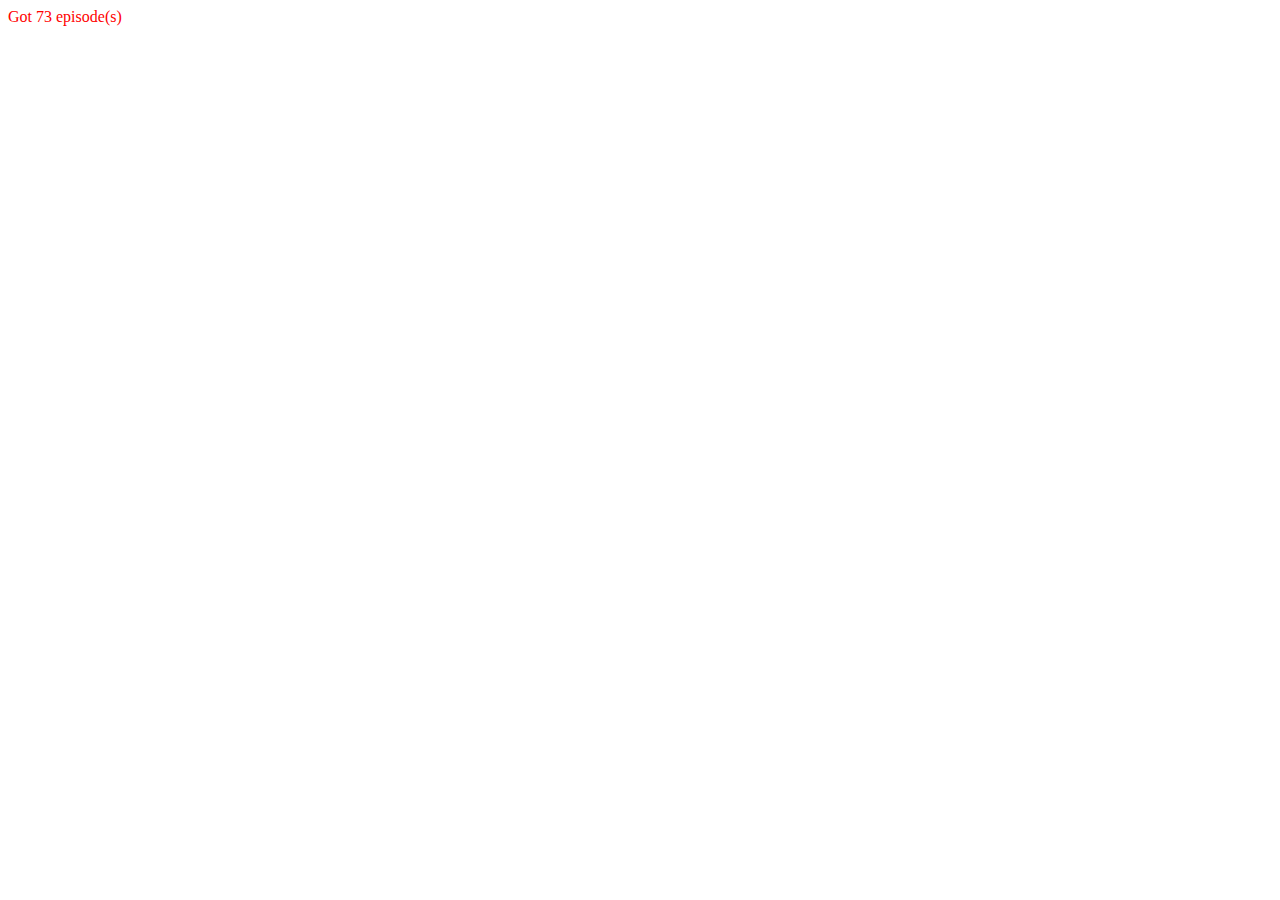
==== index.html @ cd63bb10 "Initial commit" ====
<!DOCTYPE html>
<html lang="en">
  <head>
    <meta charset="UTF-8" />
    <meta name="viewport" content="width=device-width, initial-scale=1.0" />
    <title>TV Show Project | My Name (My GitHub username)</title>
    <link href="style.css" rel="stylesheet" />
    <link rel="icon" href="/favicon.ico" type="image/x-icon" />
  </head>

  <body>
    <div id="root">
    </div>

    <!-- Loads a provided function called getAllEpisodes() which returns all episodes -->
    <script src="episodes.js"></script>

    <!-- Loads YOUR javascript code -->
    <script src="script.js"></script>
  </body>
</html>
---- style.css ----
#root {
  color: red;
}
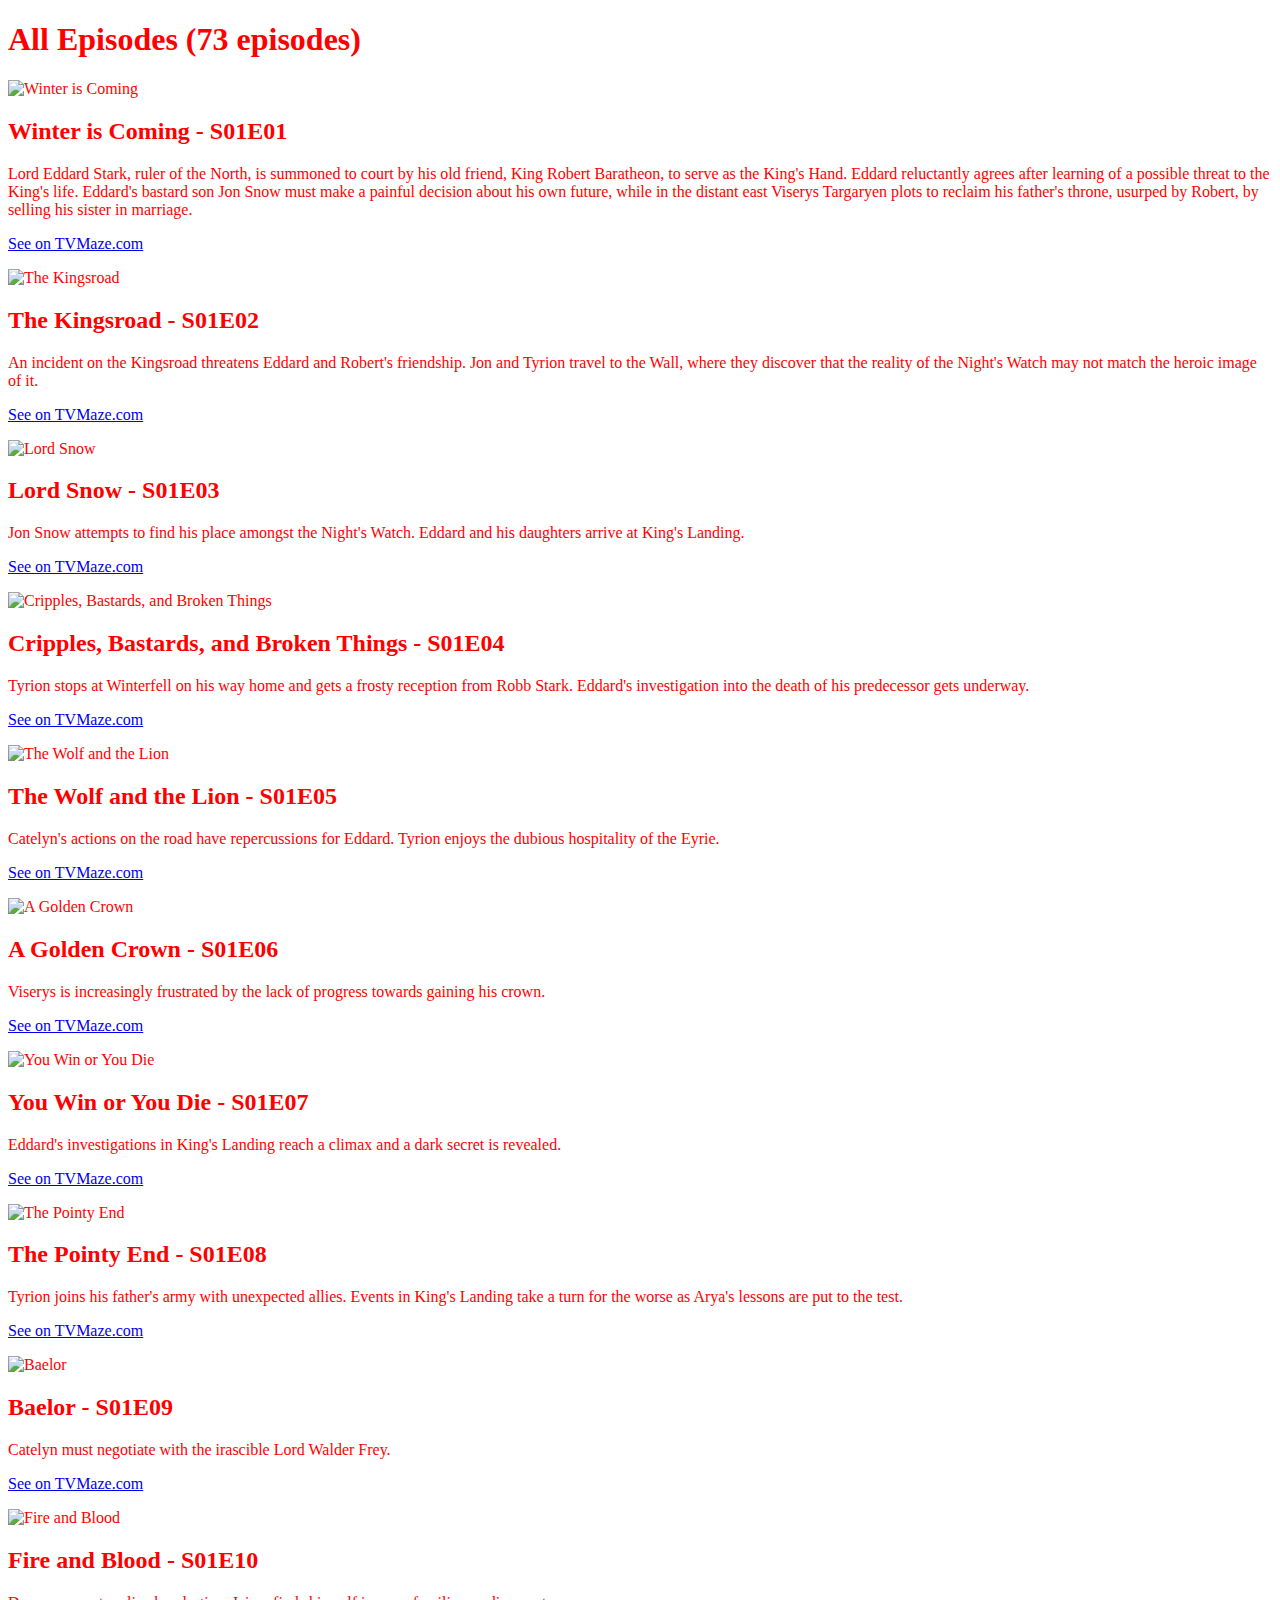
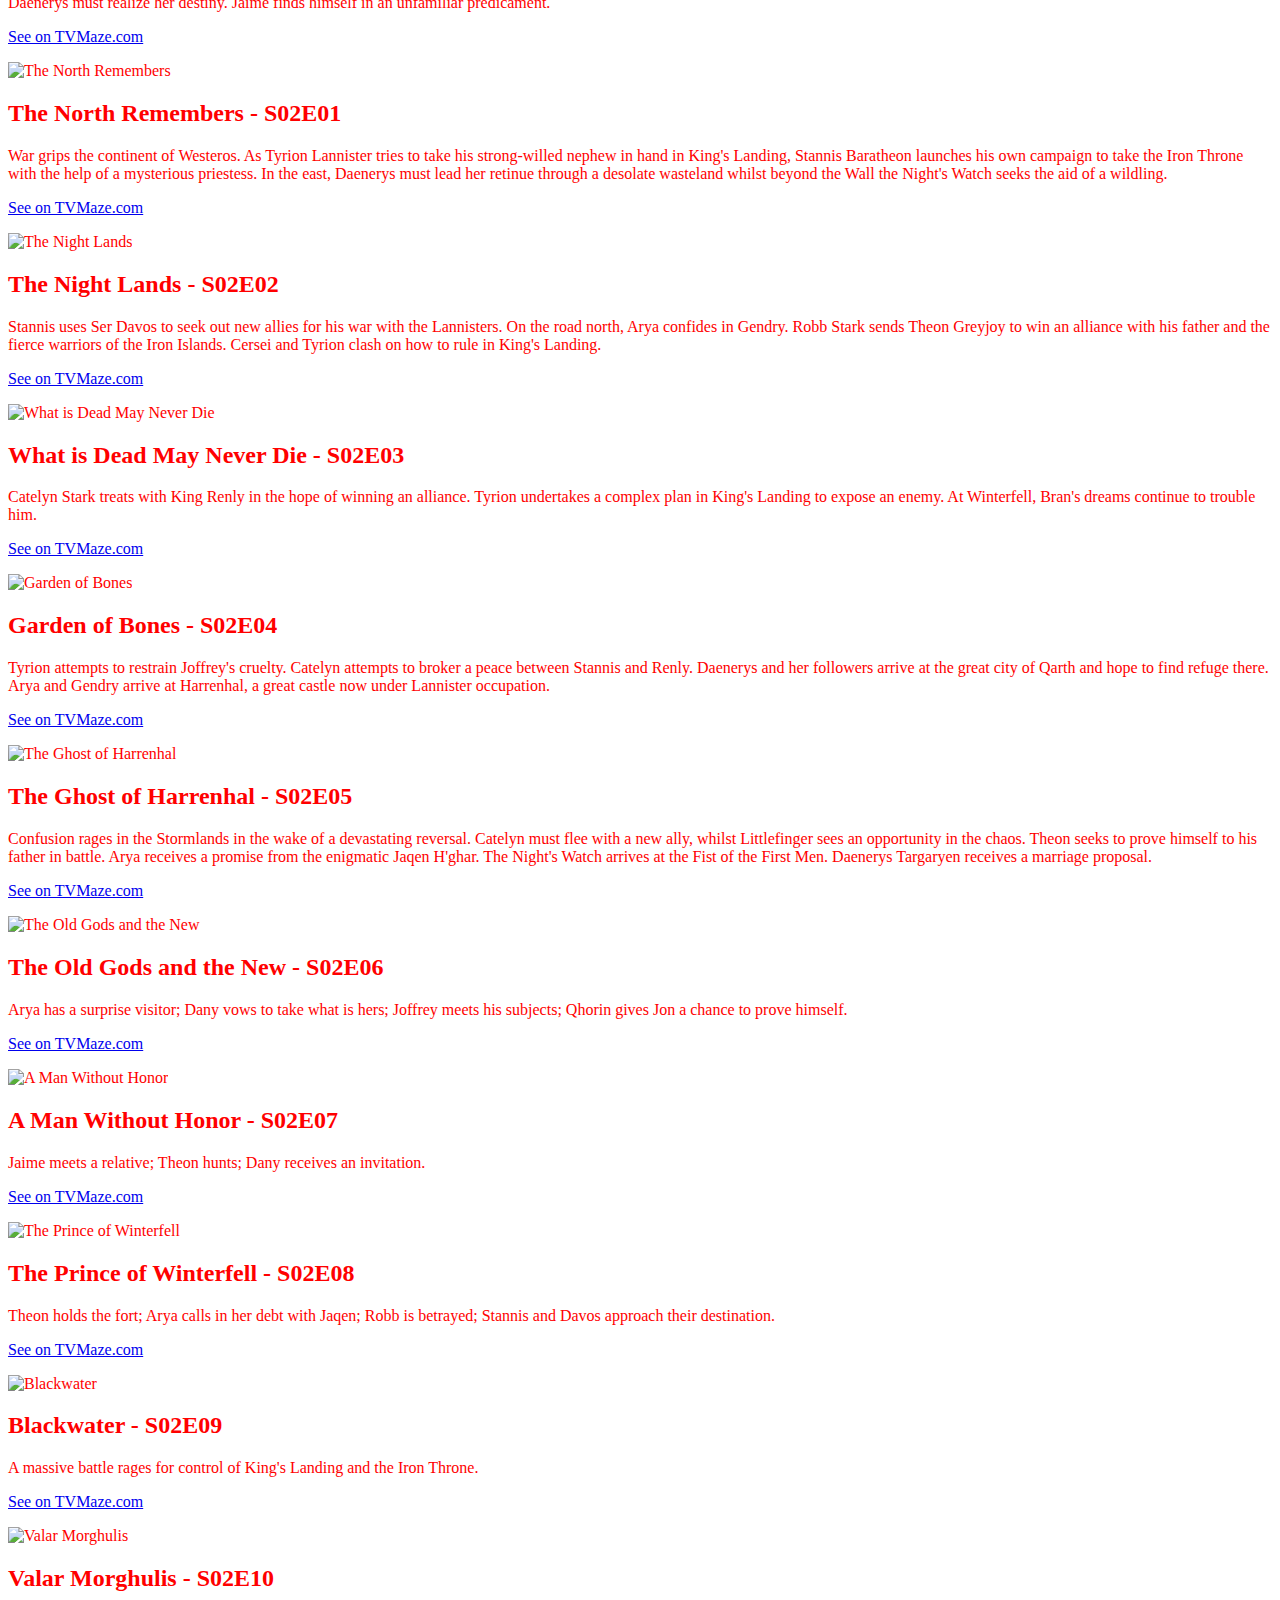
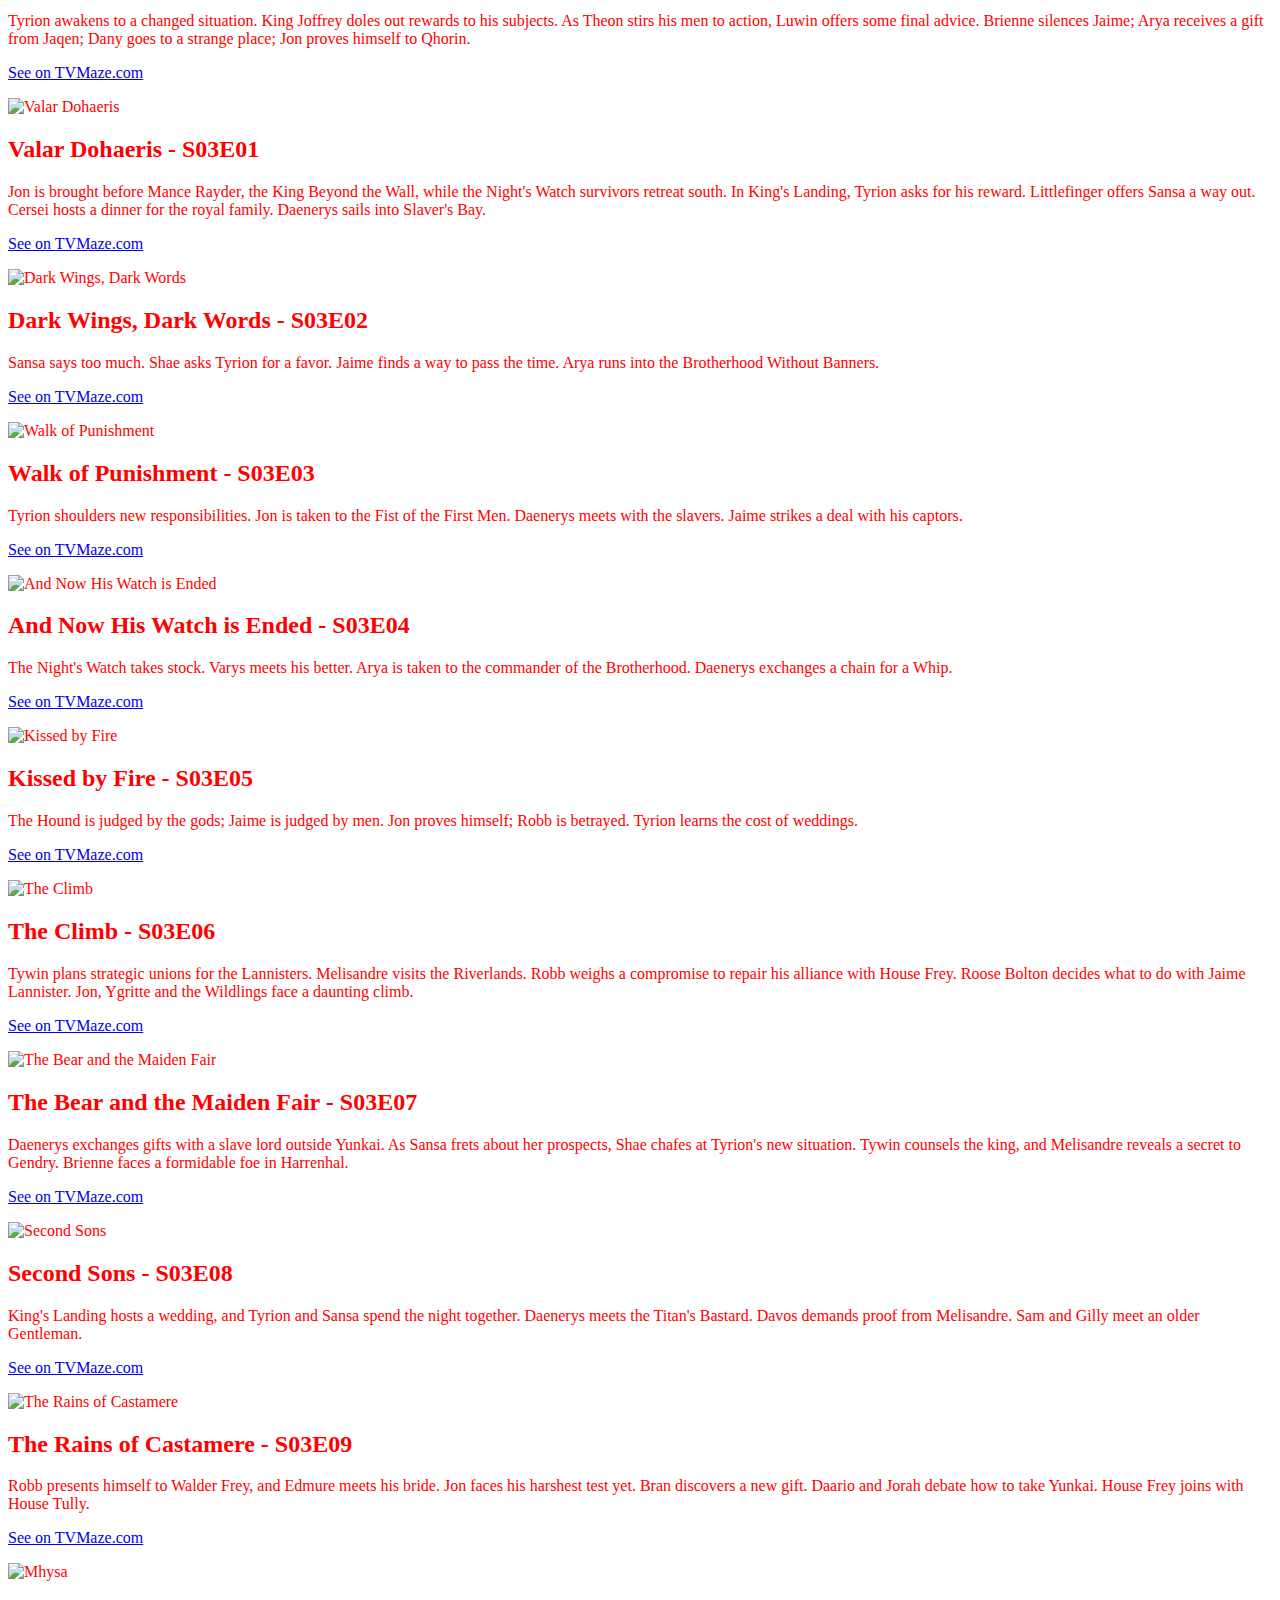
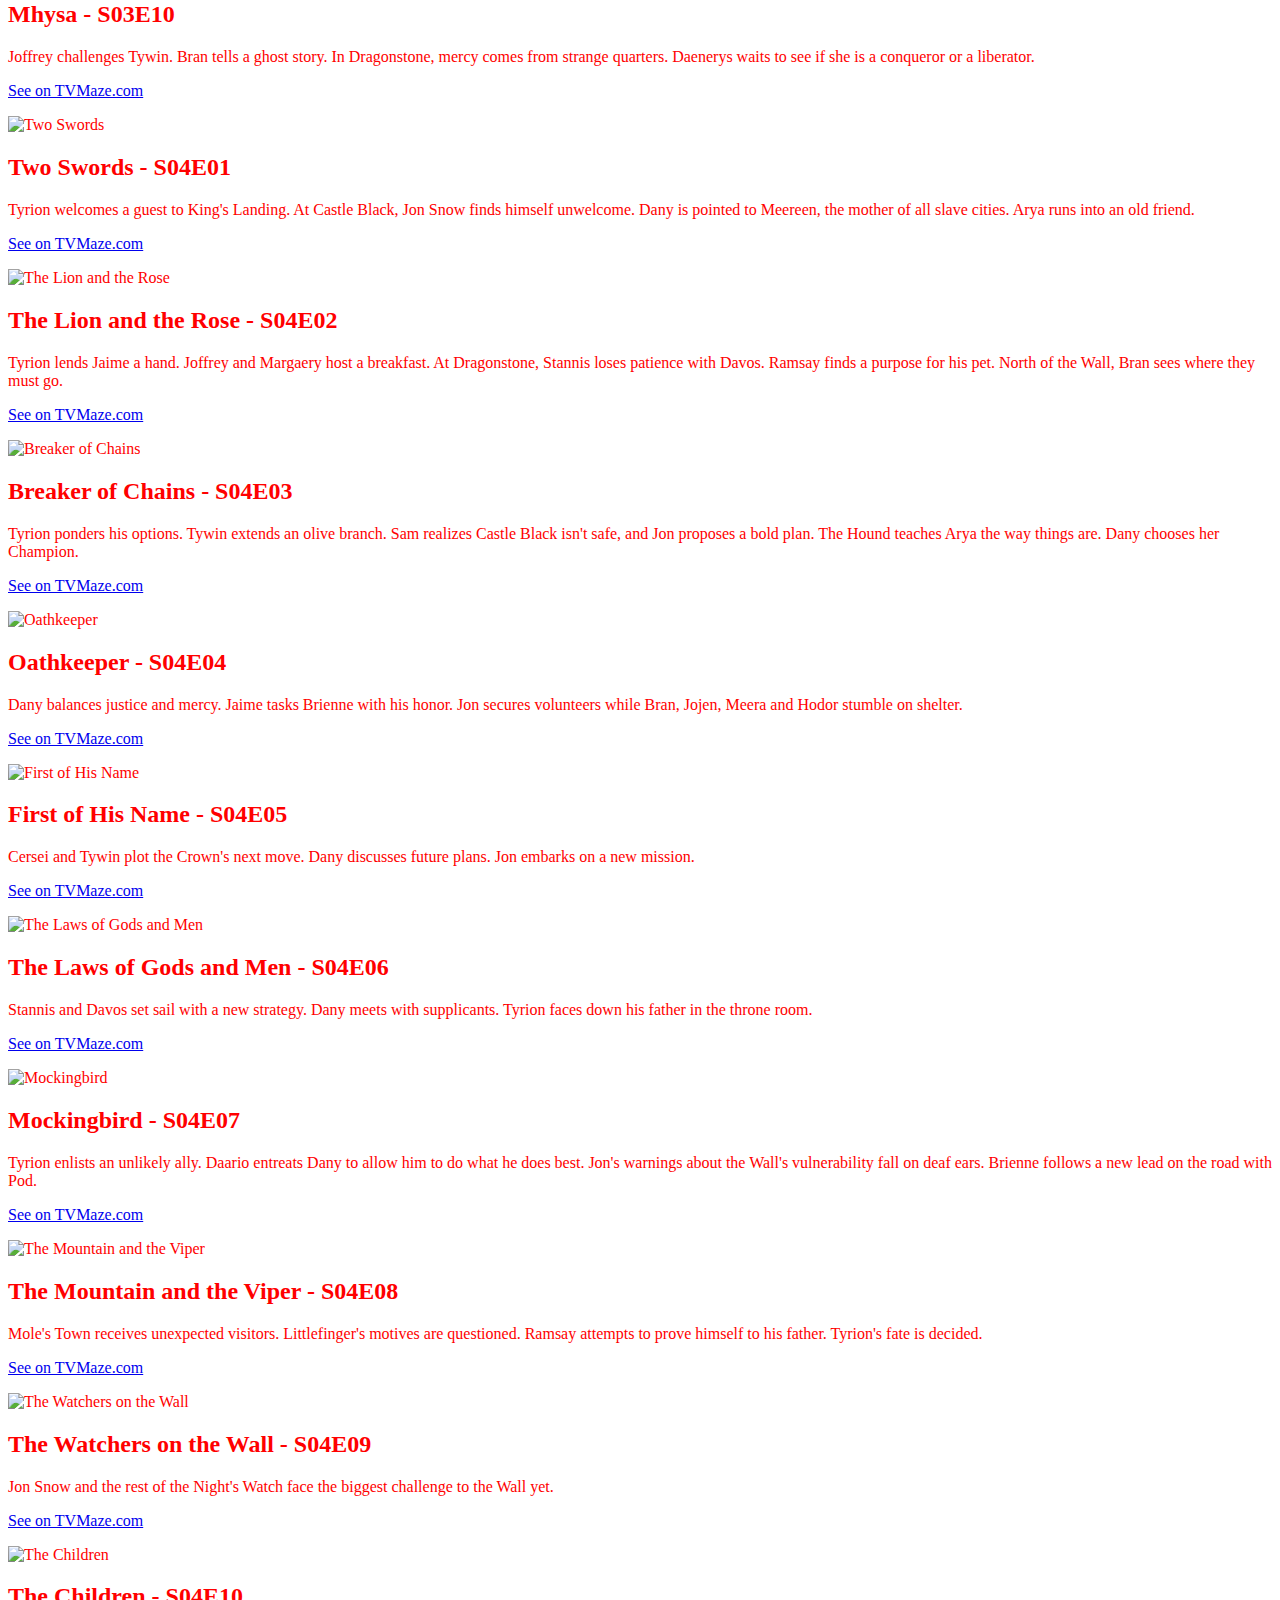
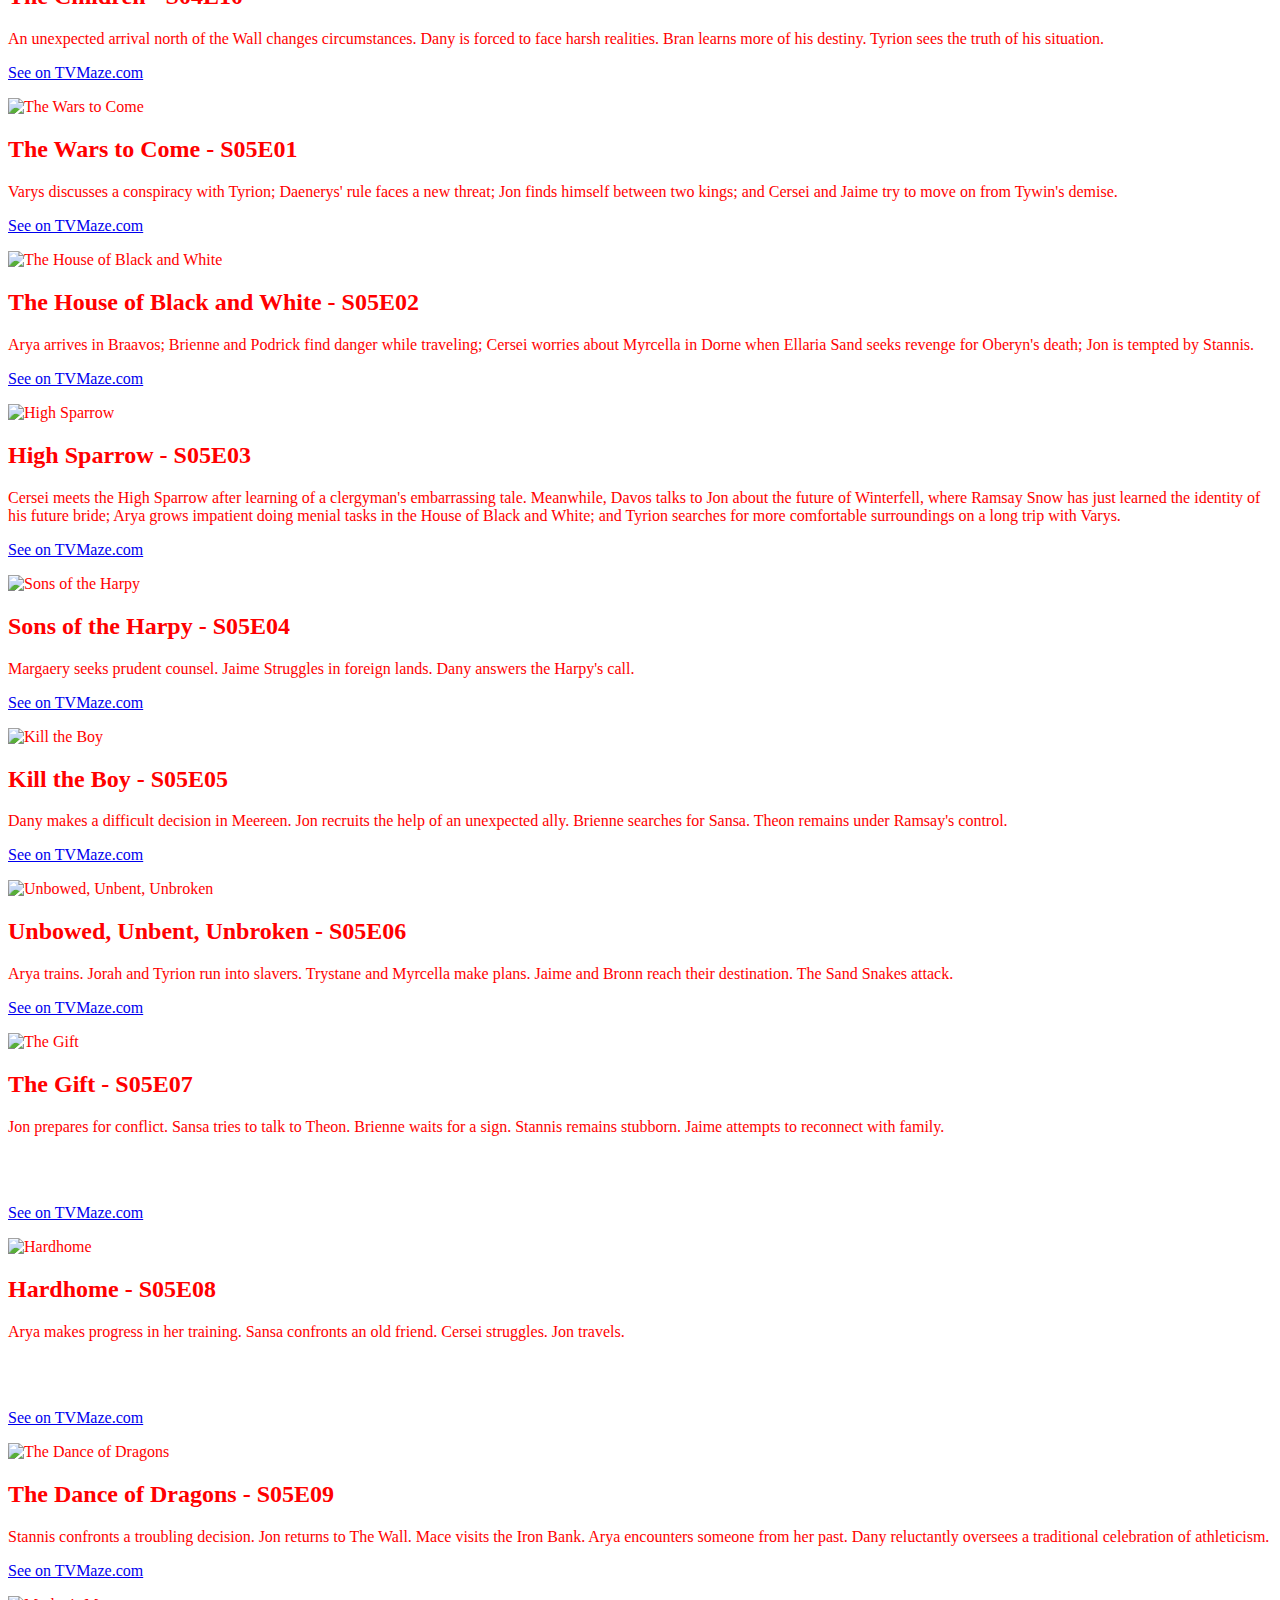
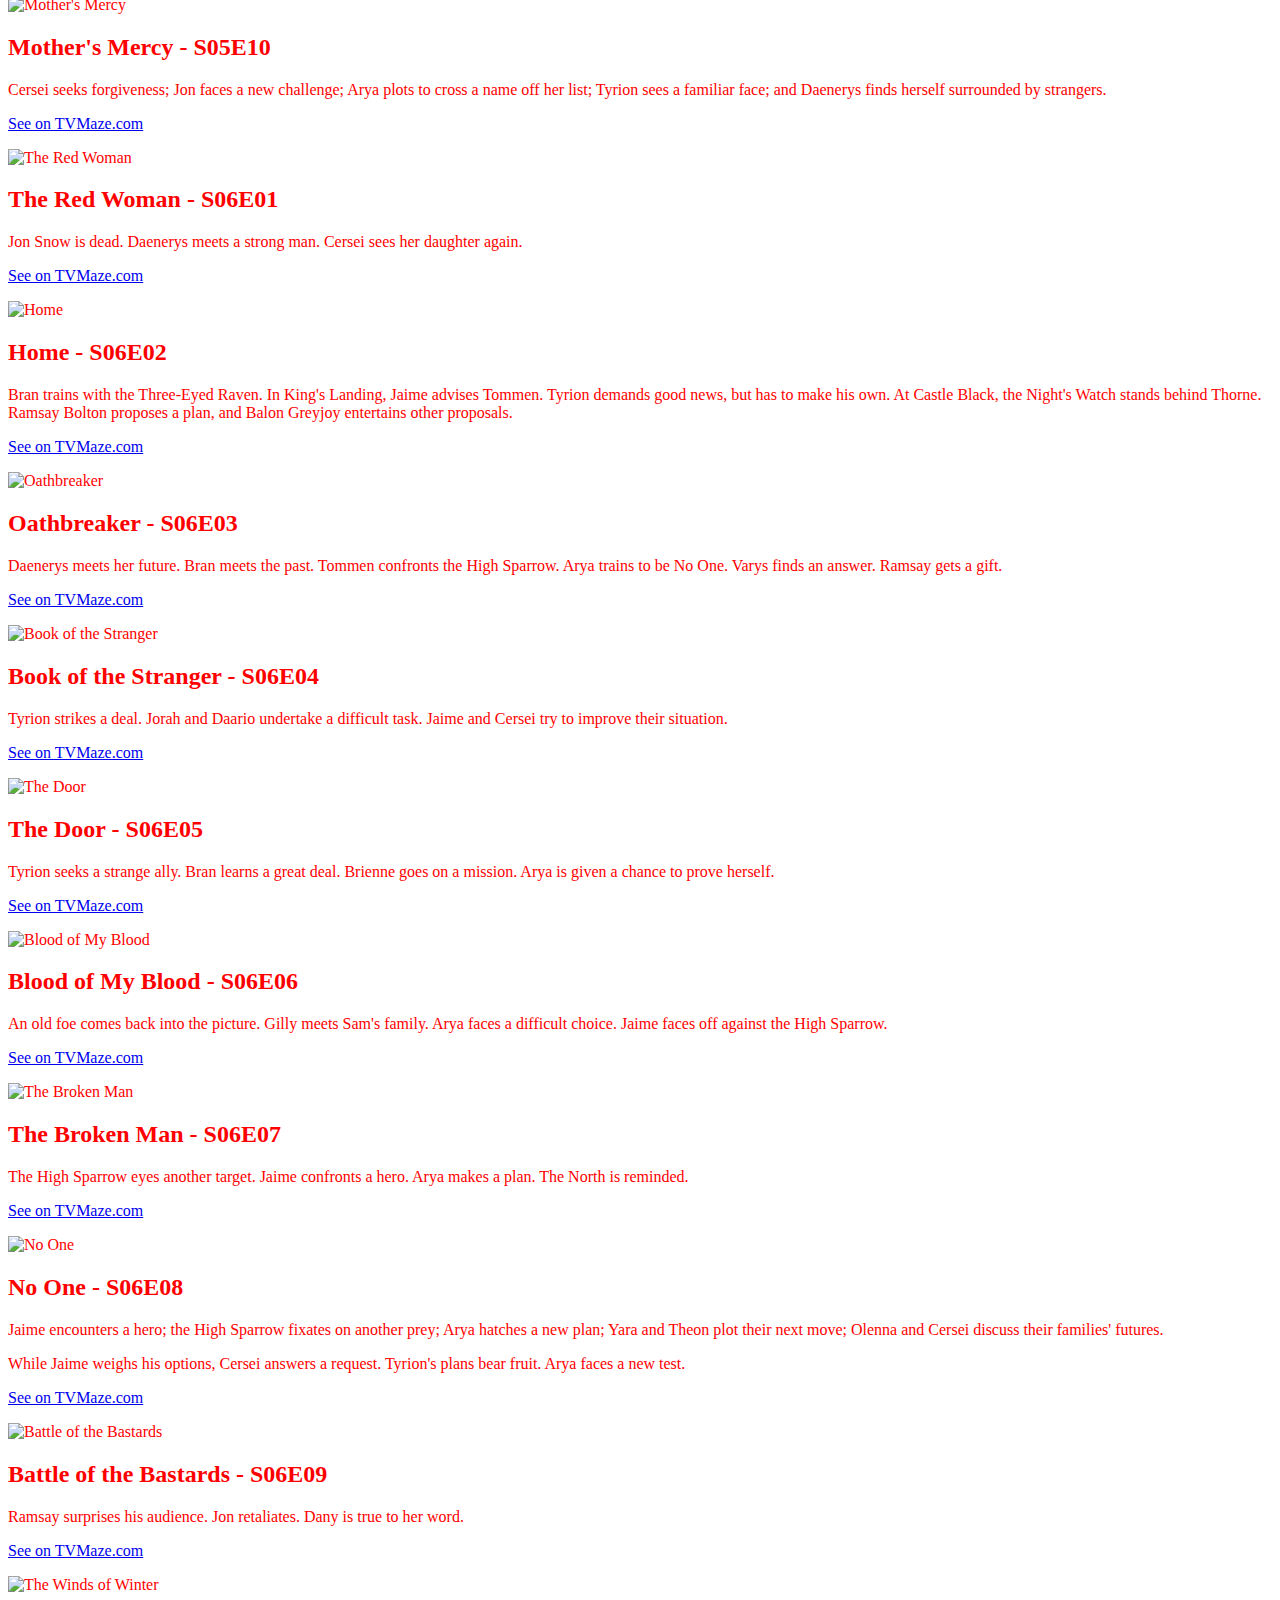
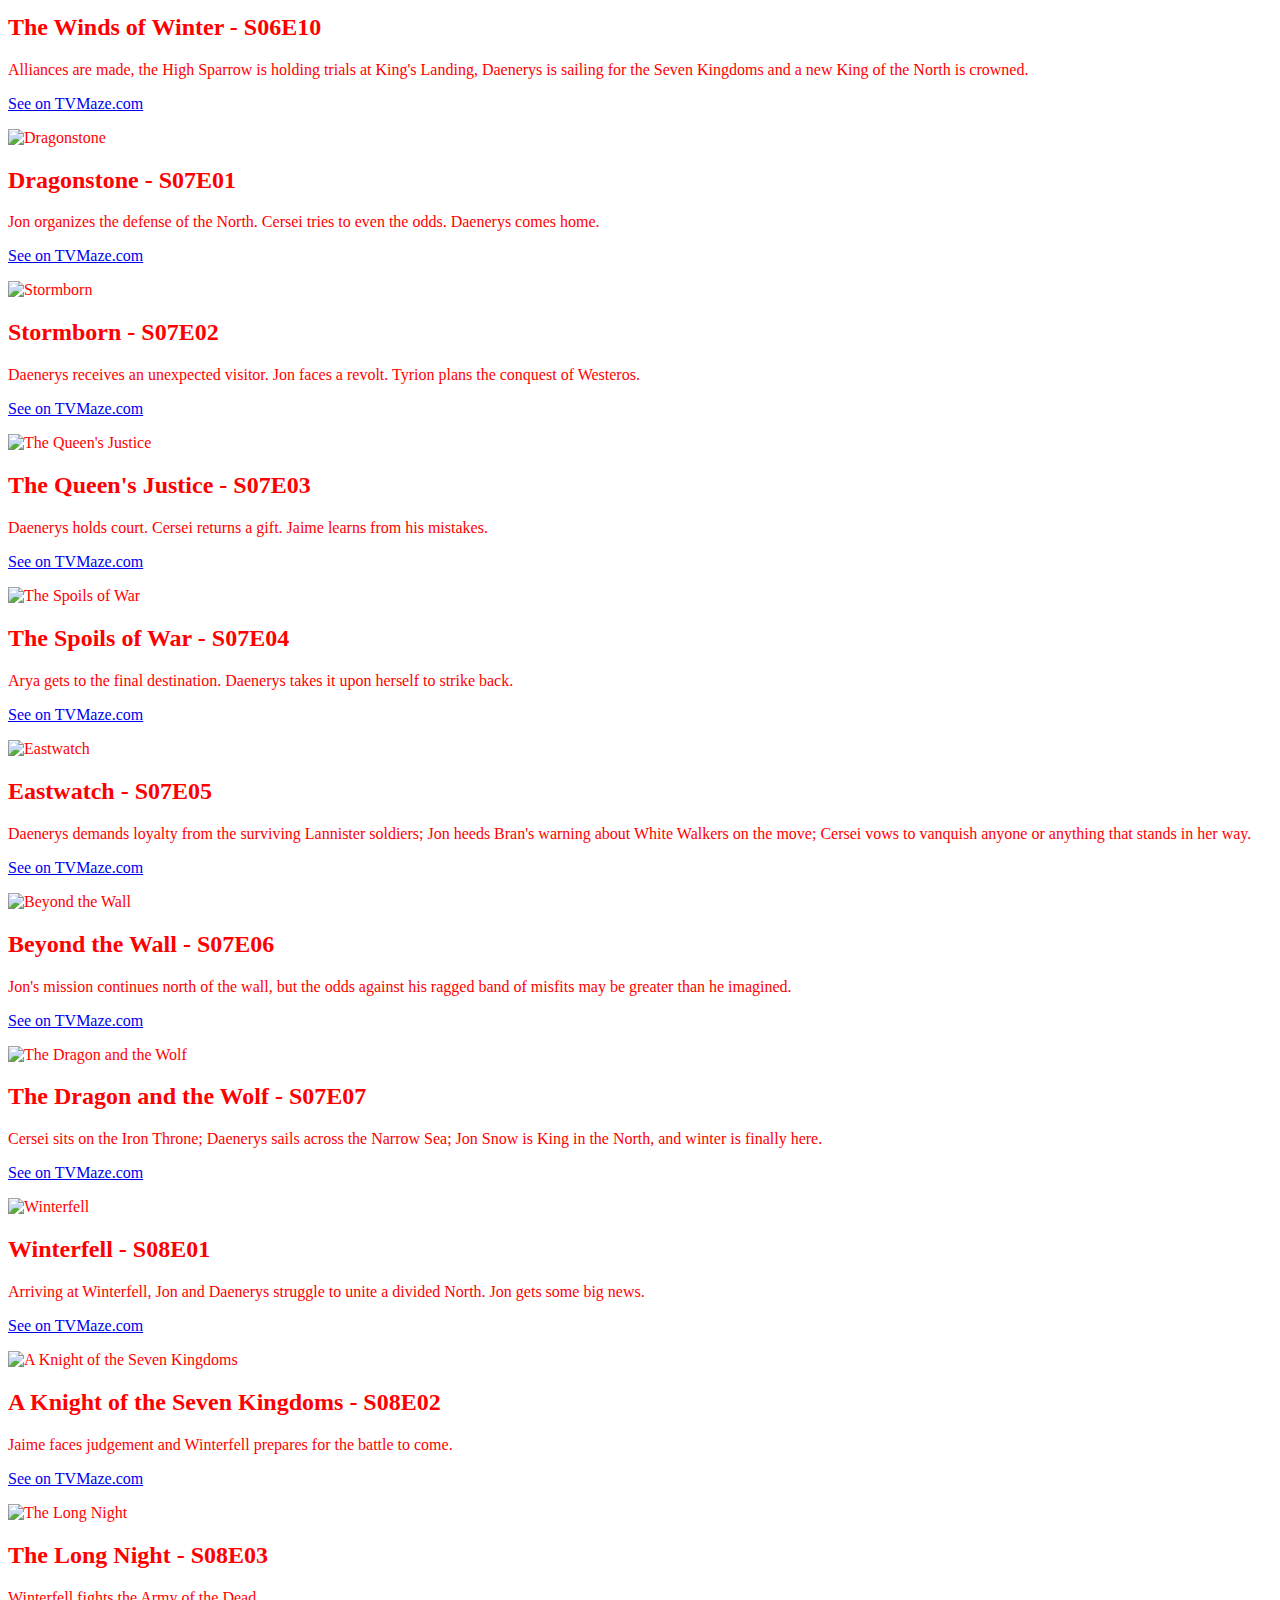
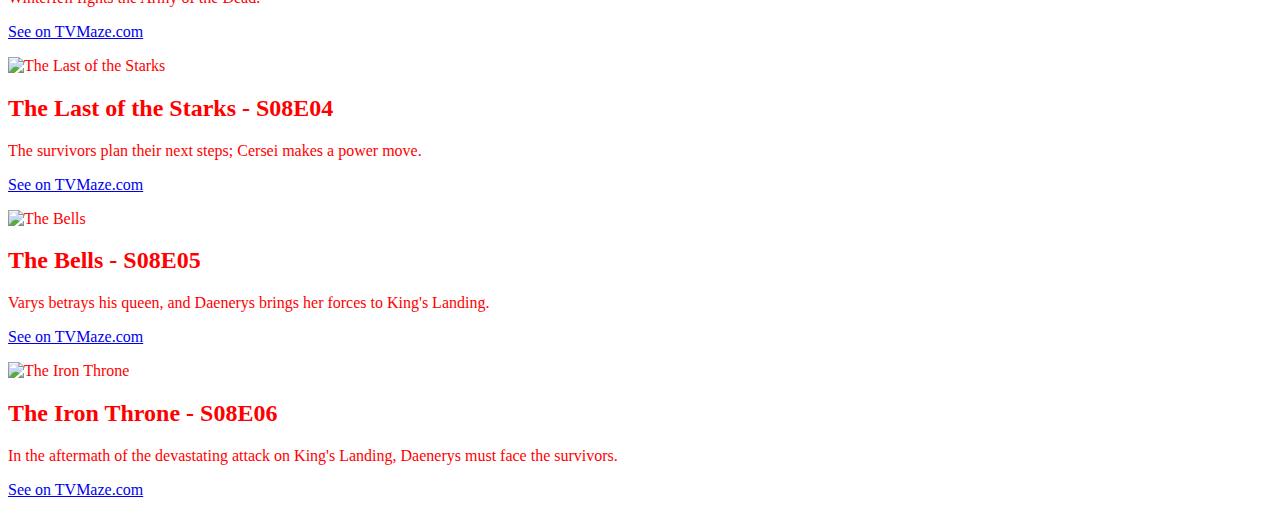
==== commit f61980c6: "function added to script.js - makePageForEpisodes" ====
--- a/index.html
+++ b/index.html
@@ -3,14 +3,13 @@
   <head>
     <meta charset="UTF-8" />
     <meta name="viewport" content="width=device-width, initial-scale=1.0" />
-    <title>TV Show Project | My Name (My GitHub username)</title>
+    <title>TV Show Project | Shahid Amin (Schboostie)</title>
     <link href="style.css" rel="stylesheet" />
     <link rel="icon" href="/favicon.ico" type="image/x-icon" />
   </head>
 
   <body>
-    <div id="root">
-    </div>
+    <div id="root"></div>
 
     <!-- Loads a provided function called getAllEpisodes() which returns all episodes -->
     <script src="episodes.js"></script>
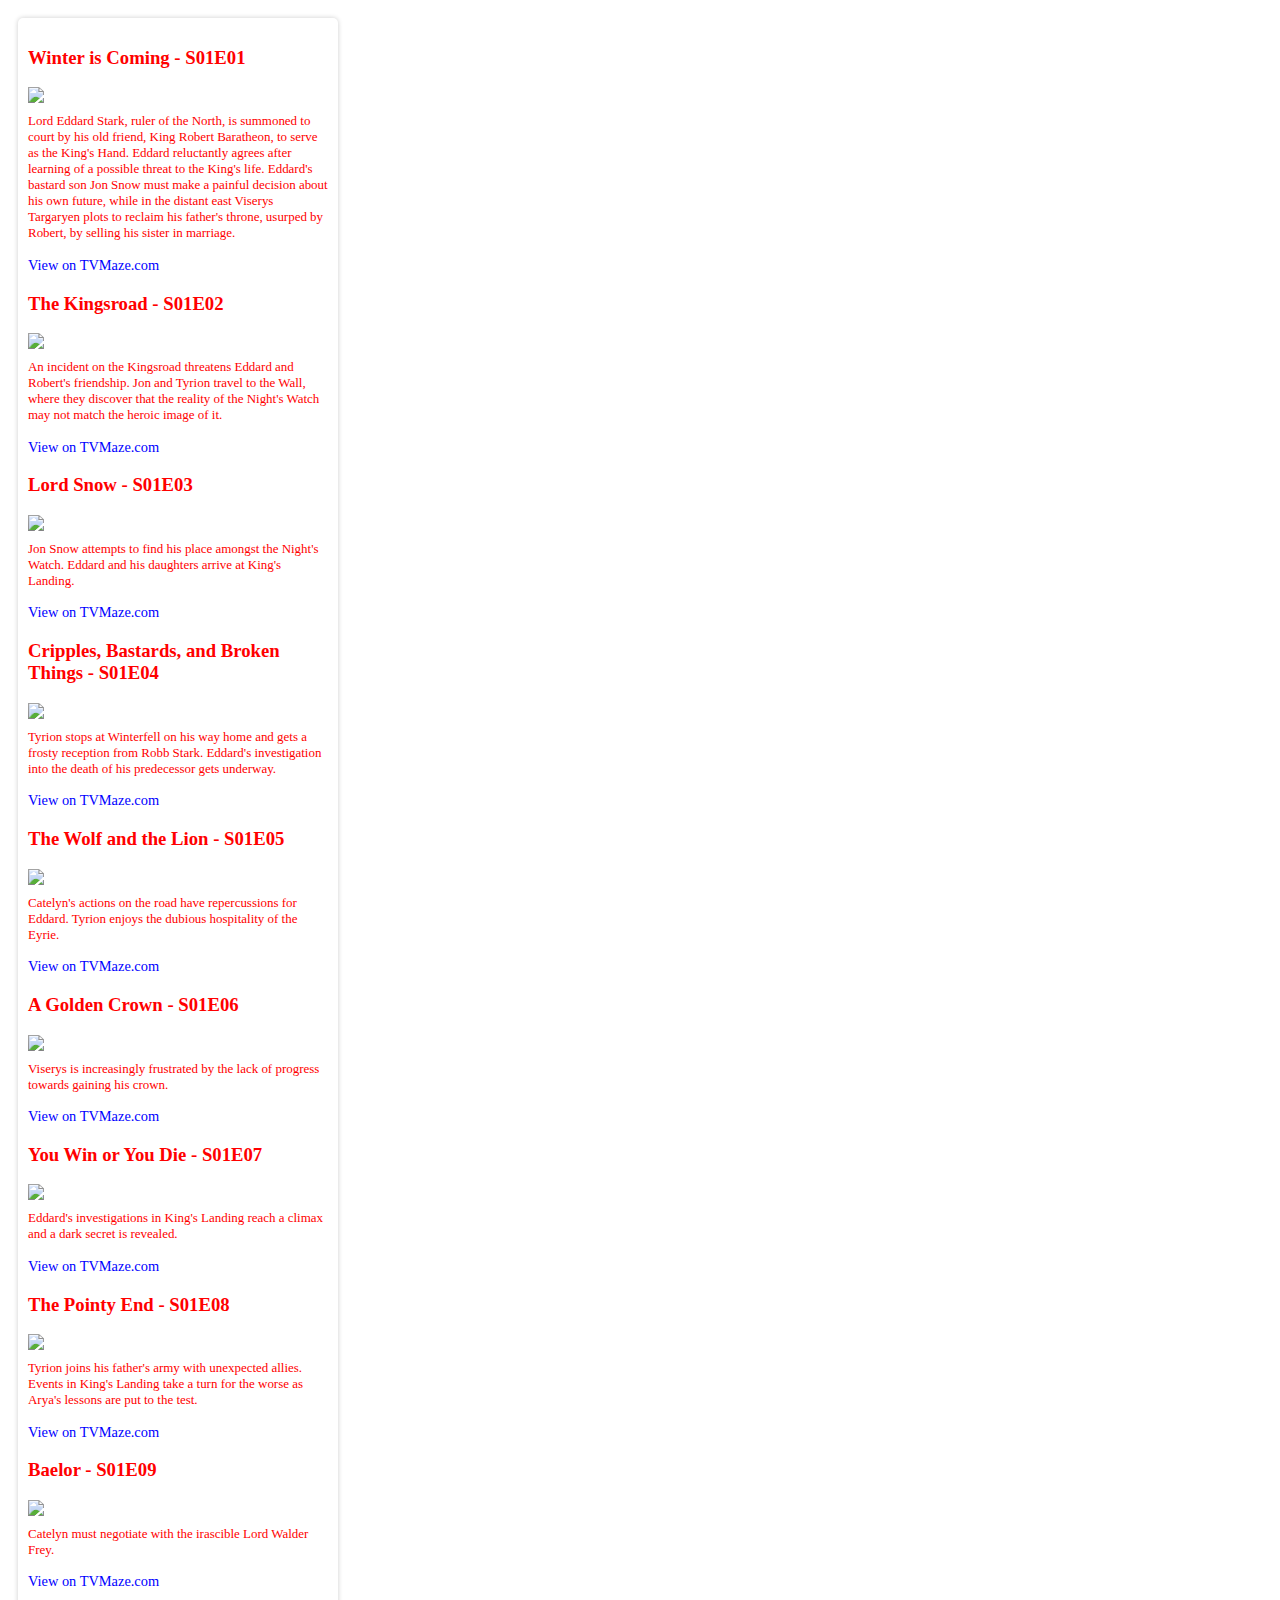
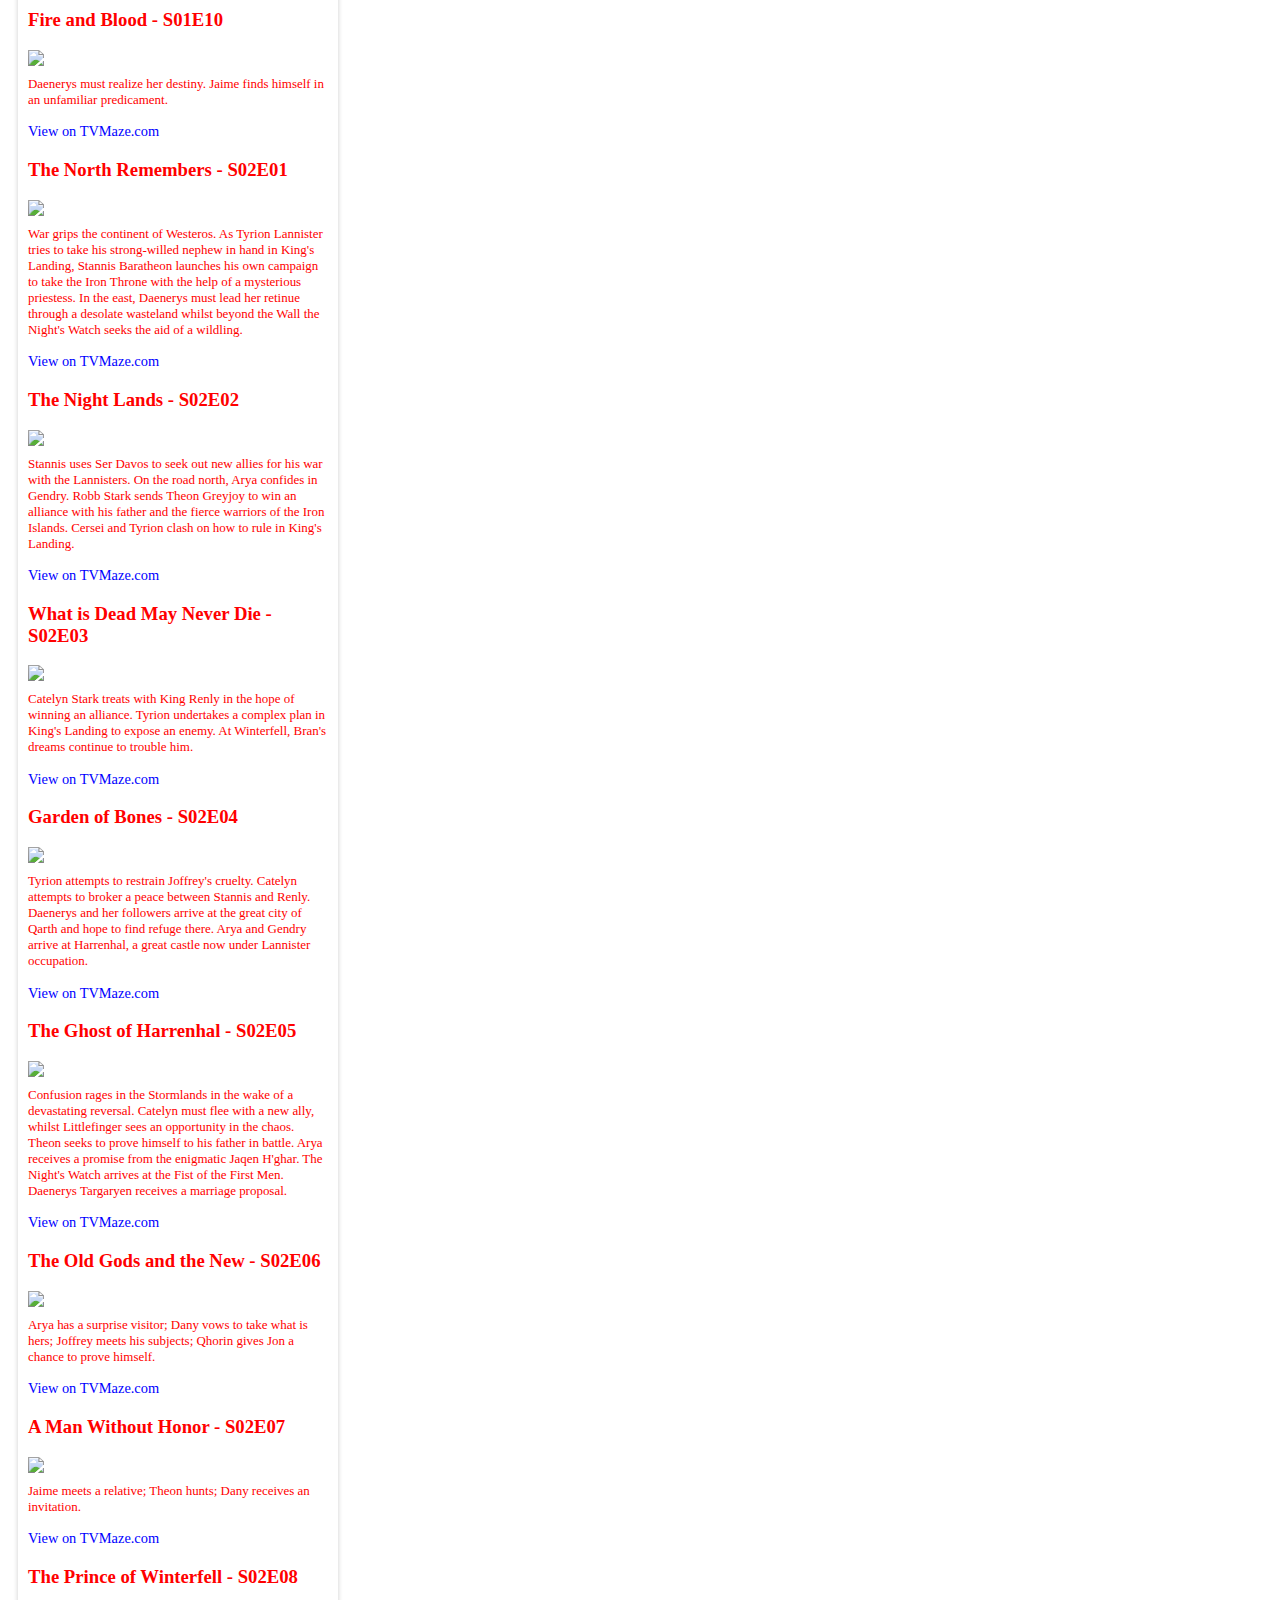
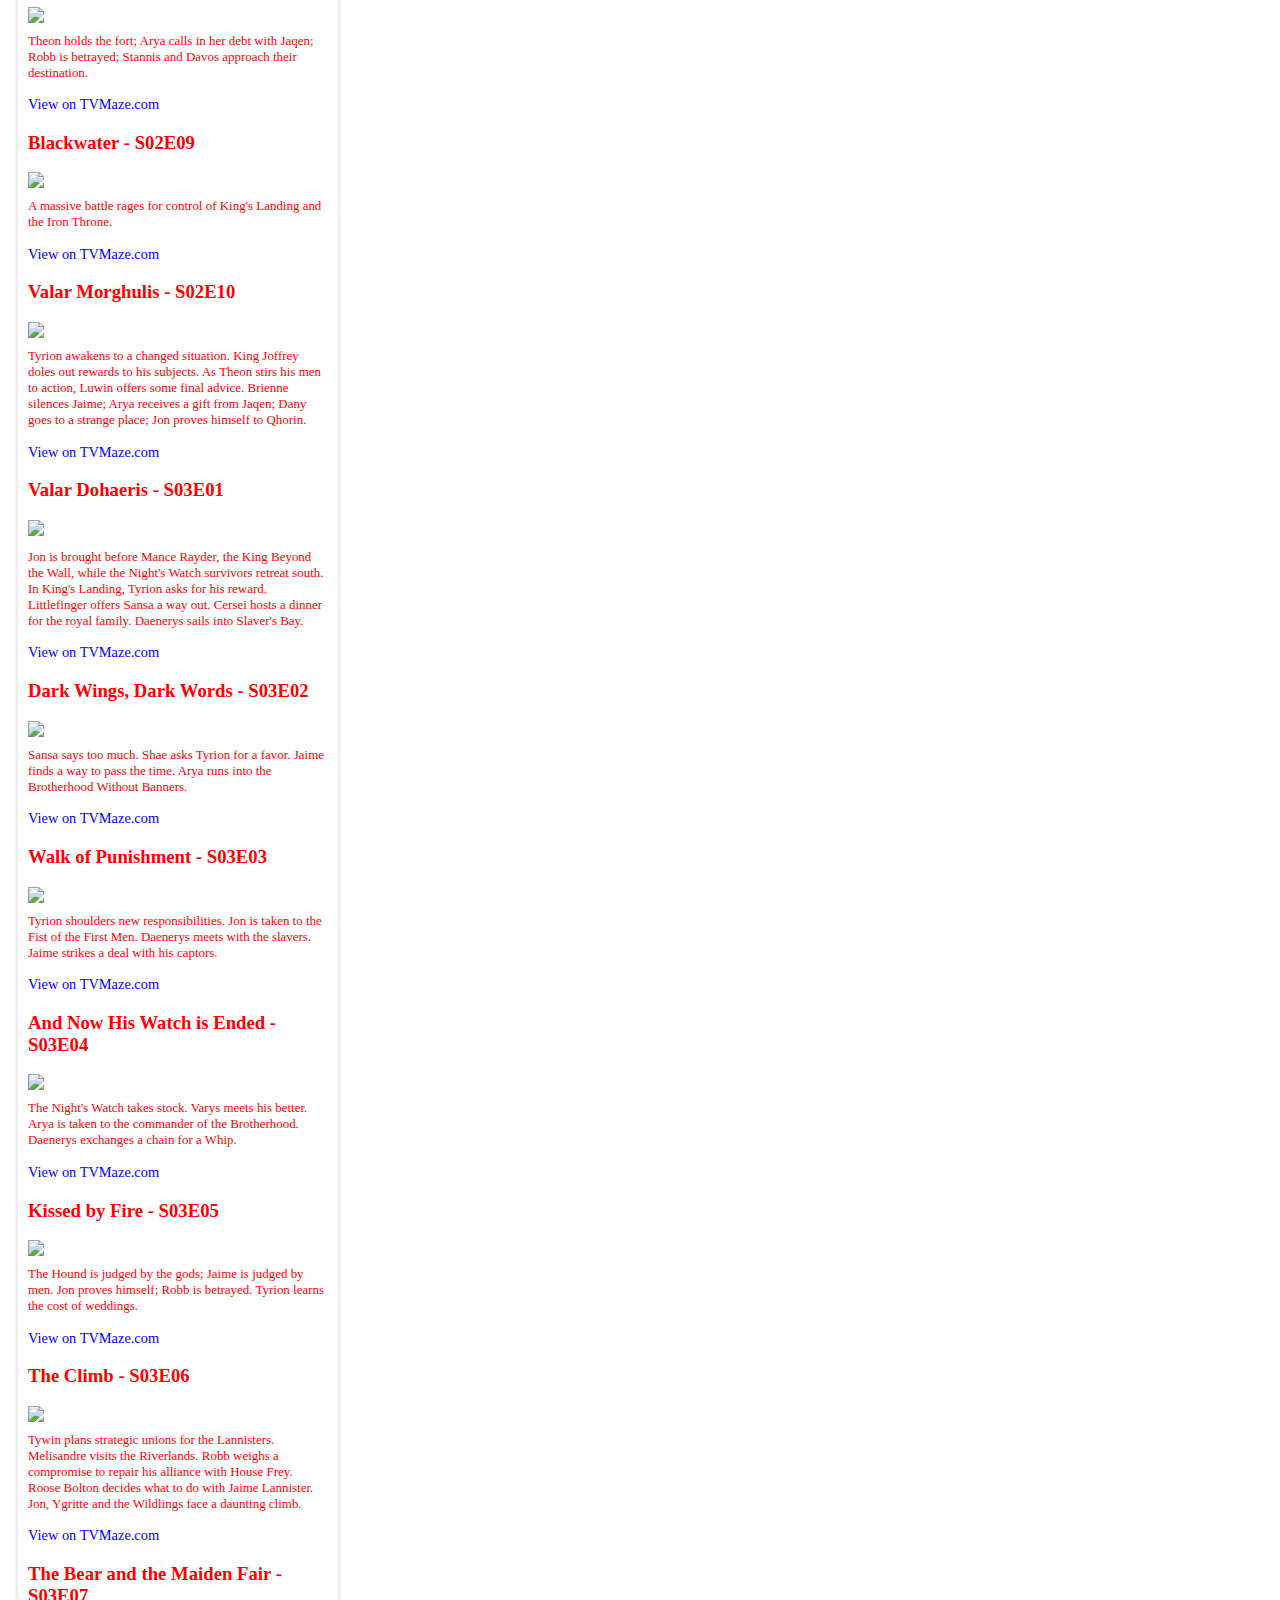
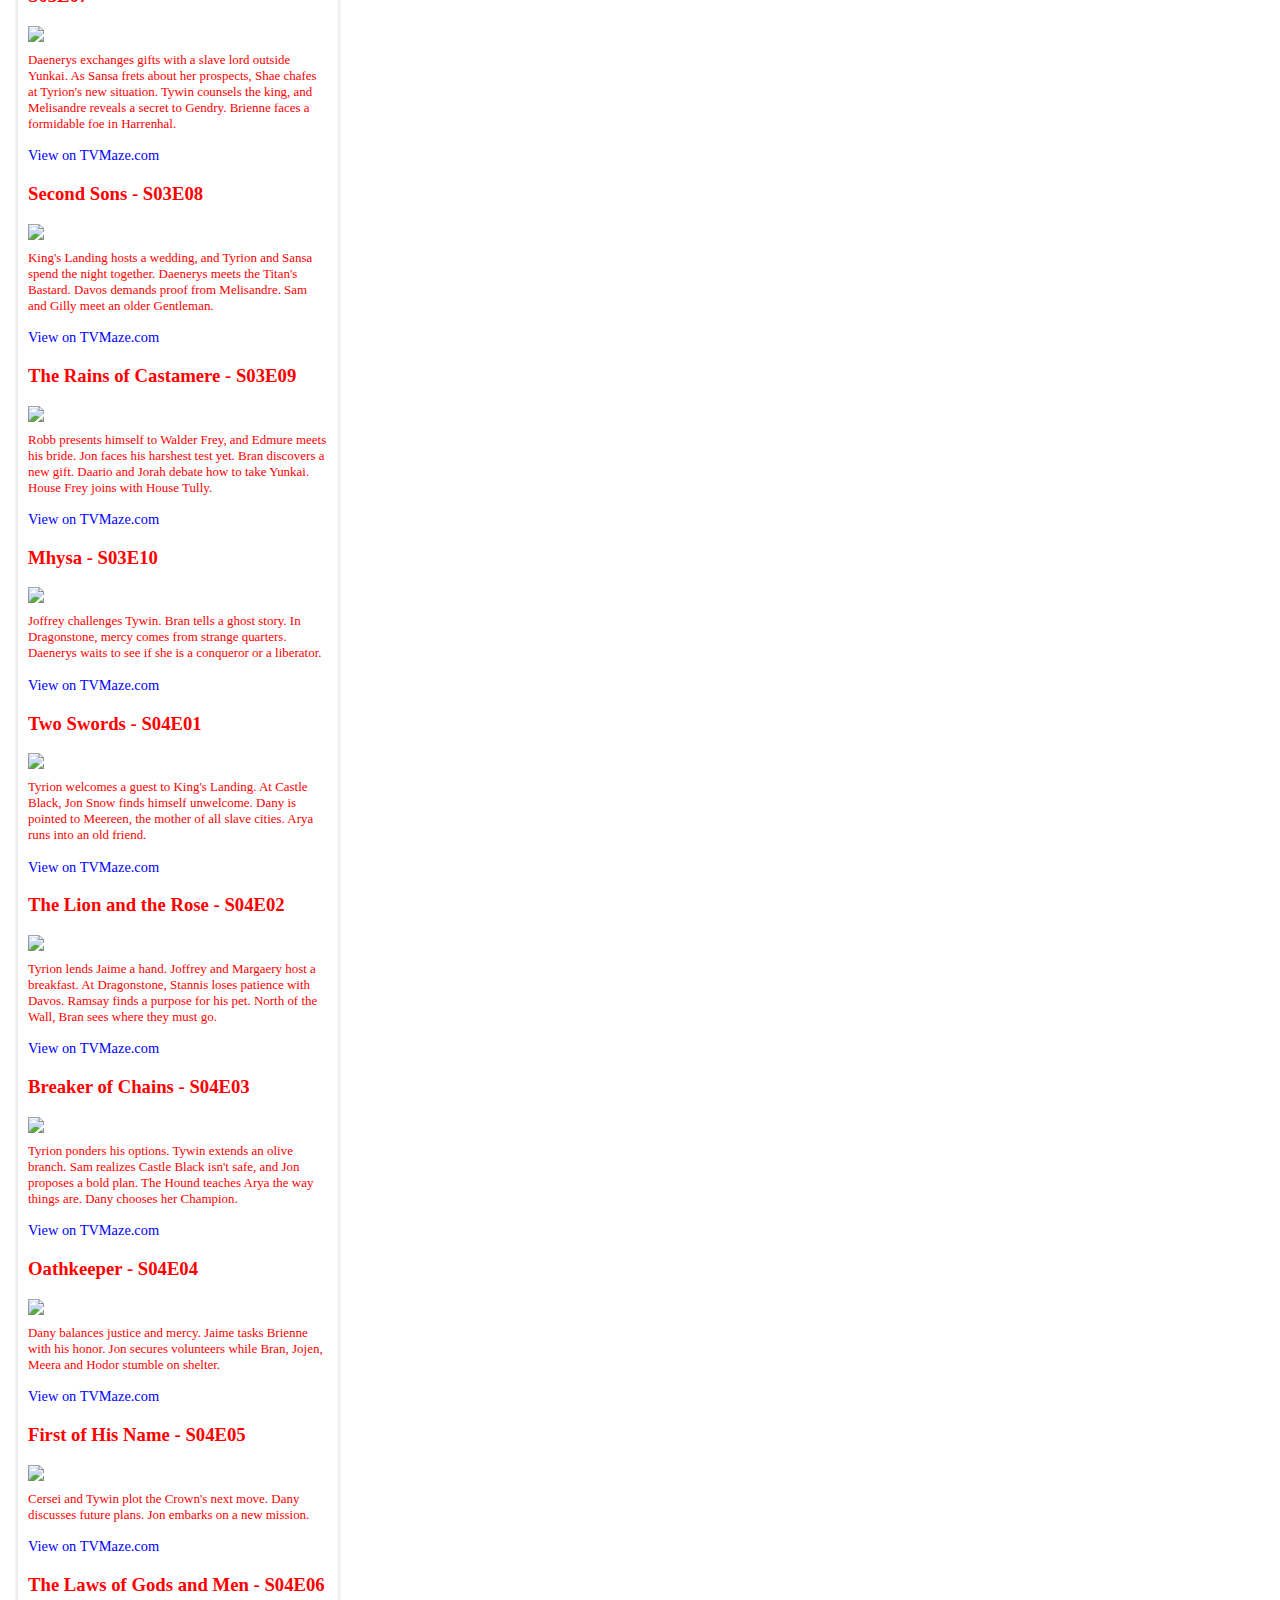
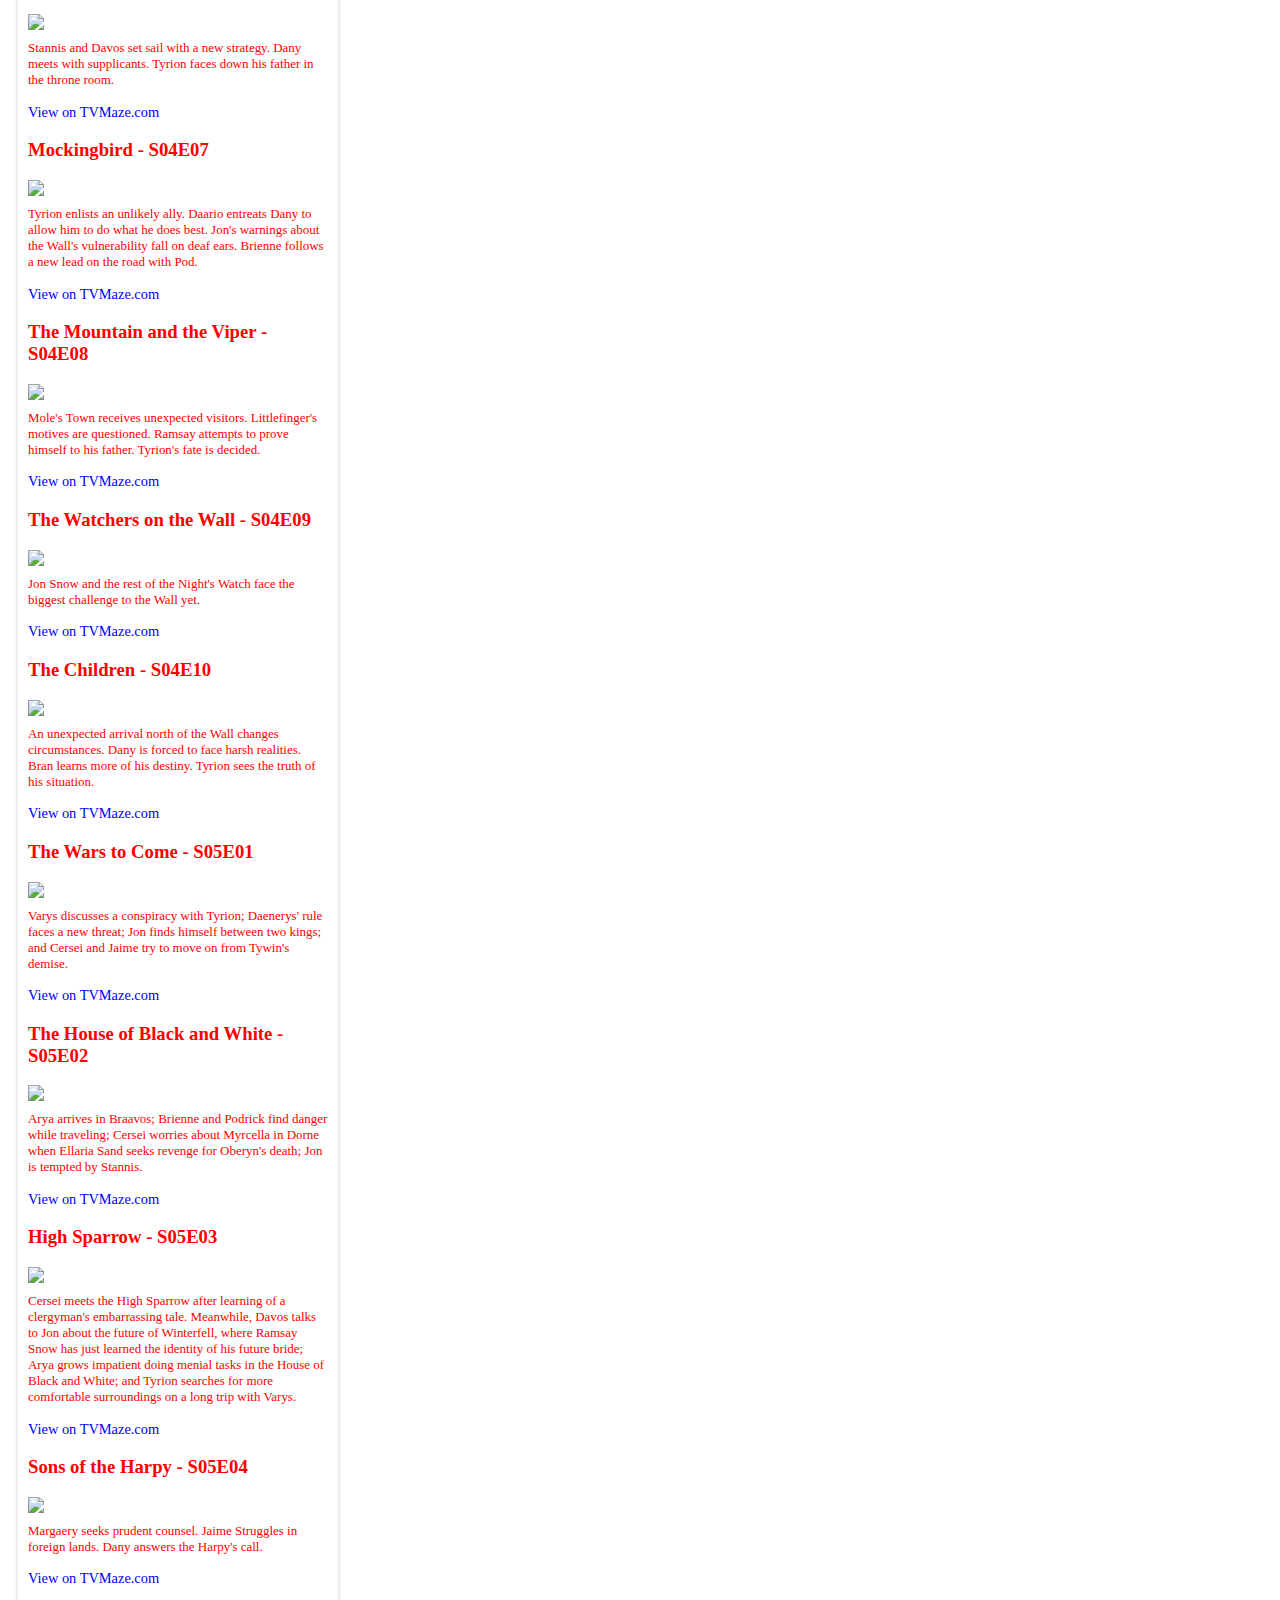
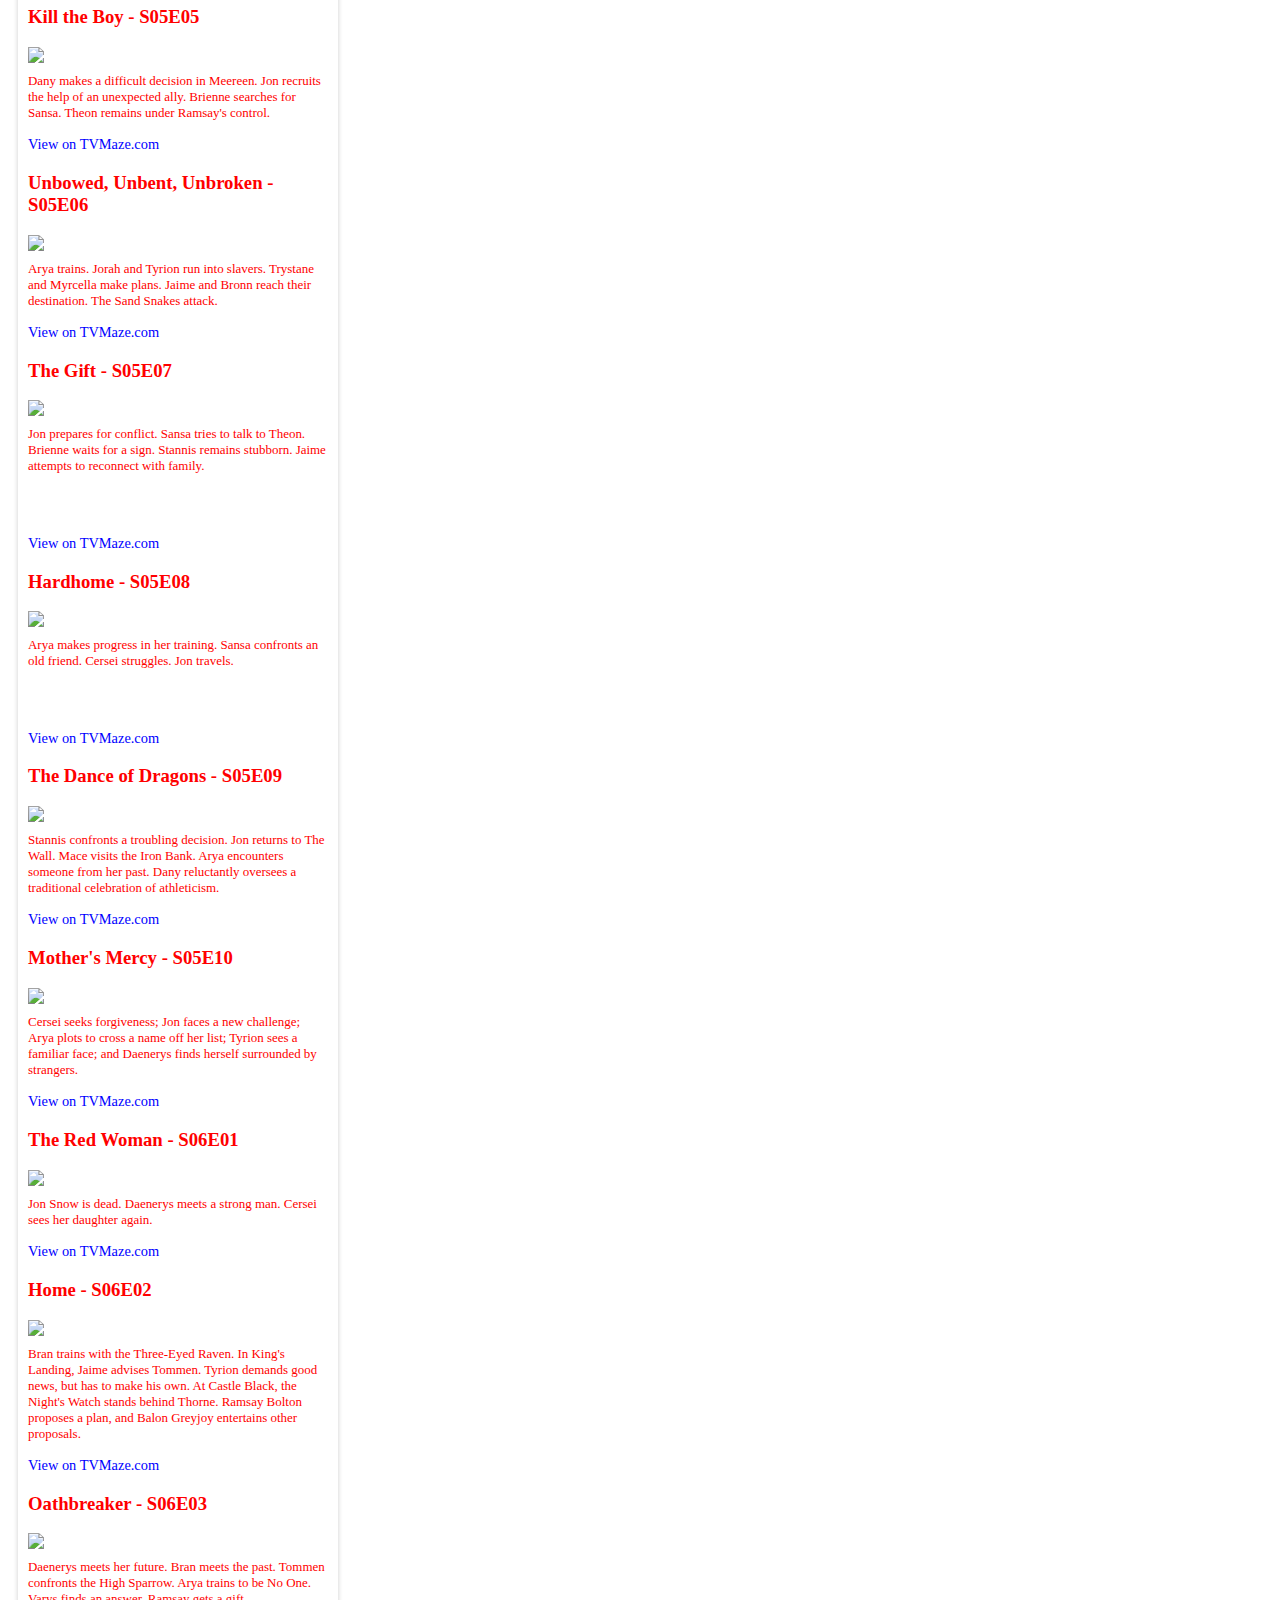
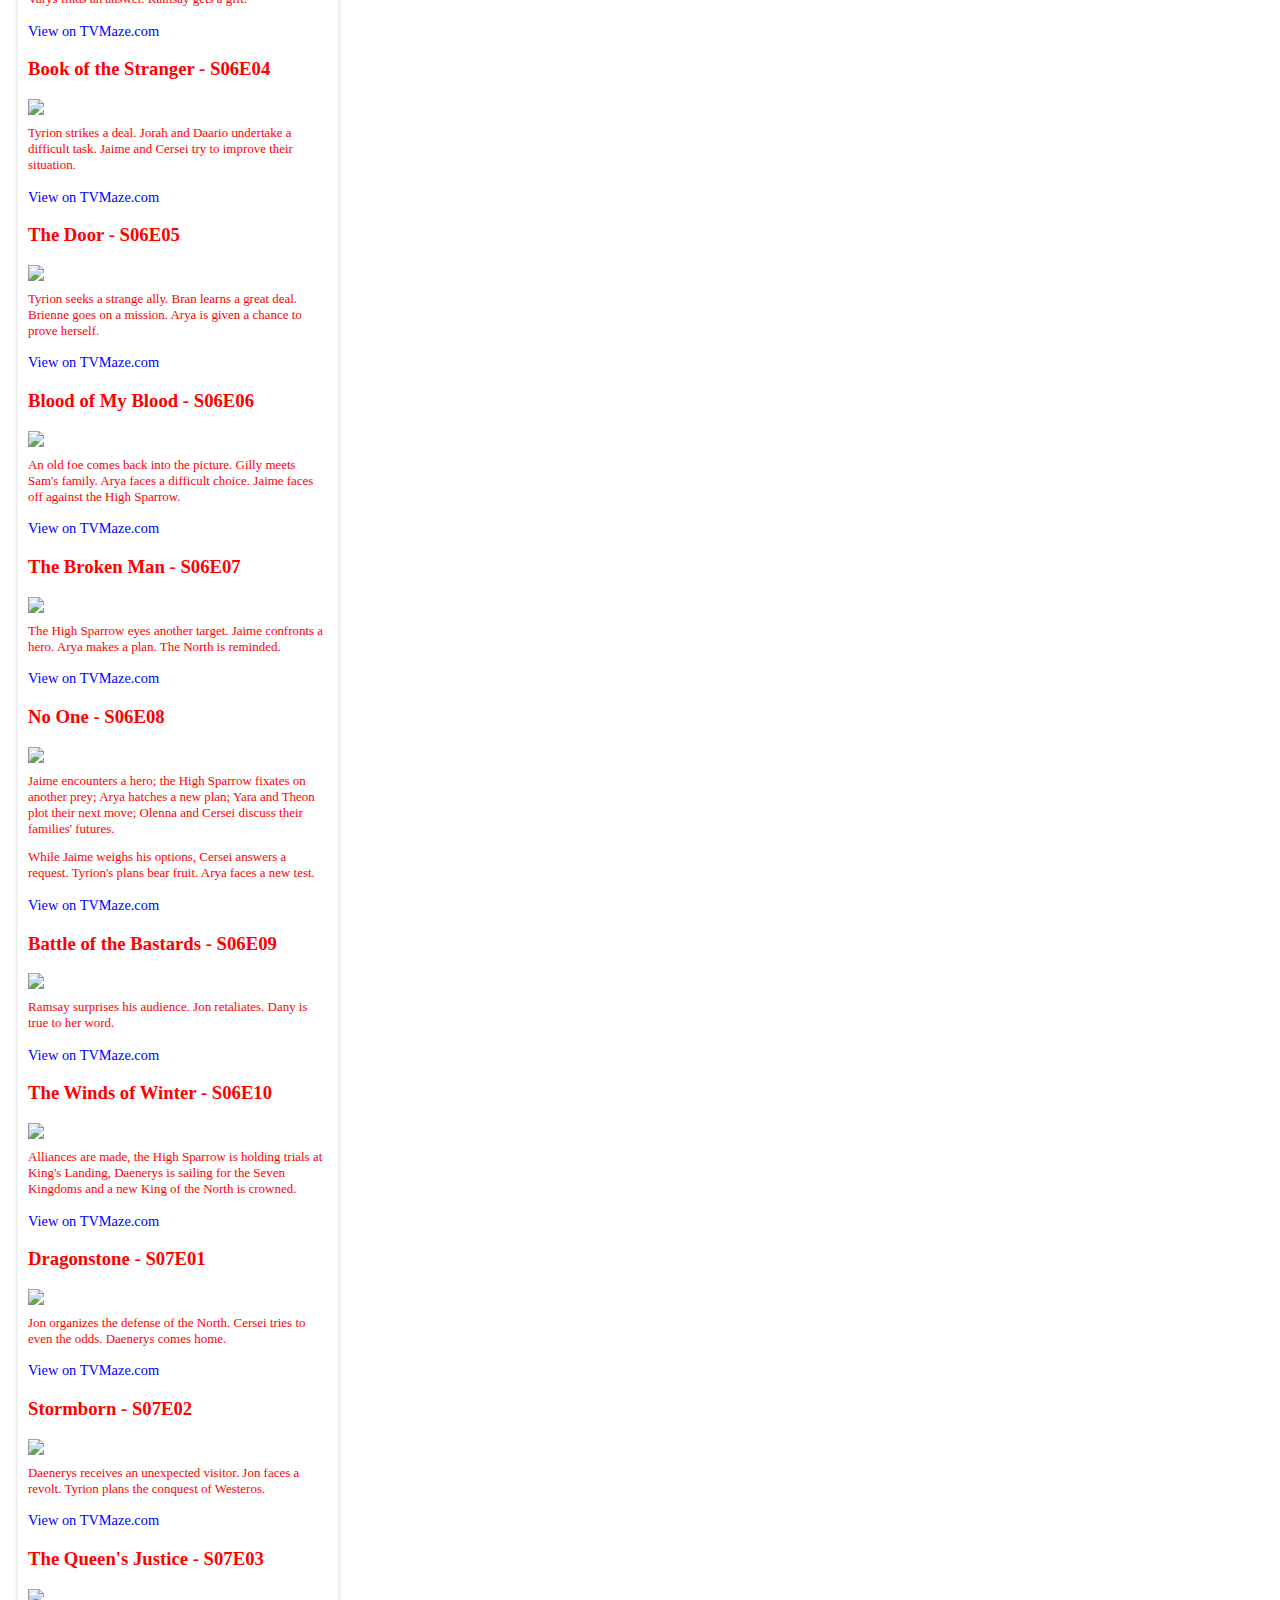
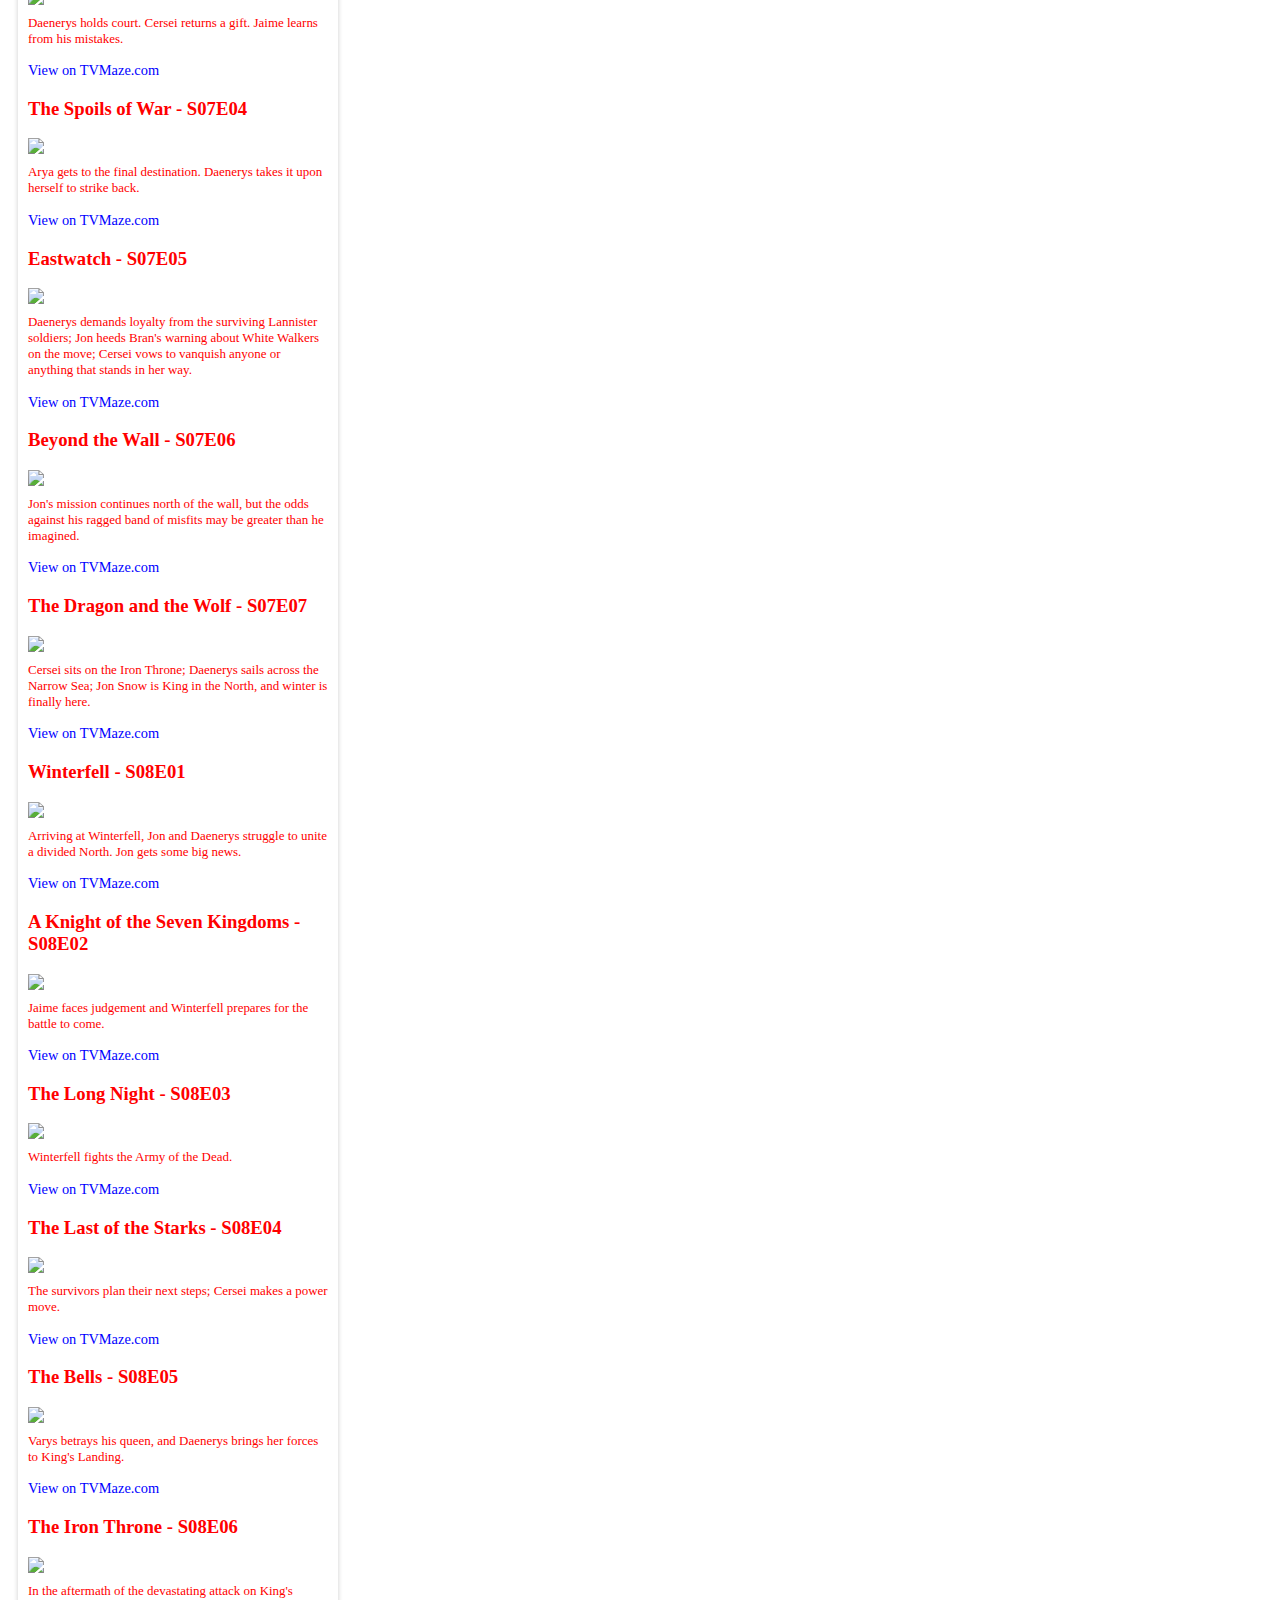
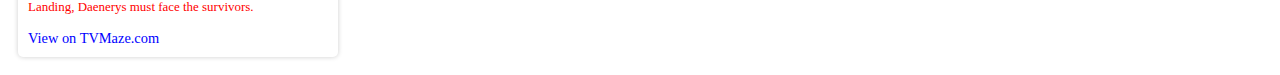
==== commit ca1dede0: "class - episode card added" ====
--- a/index.html
+++ b/index.html
@@ -9,7 +9,16 @@
   </head>
 
   <body>
-    <div id="root"></div>
+    <div class="episode-card" id="root"></div>
+    <!--
+    <div class="episode-card">
+      <h2>Episode Name</h2>
+      <p>S02E07</p>
+      <img src="episode-image.jpg" alt="Episode Image" />
+      <p>Episode summary text goes here...</p>
+      <a href="http://www.tvmaze.com/episodes/12345">View on TVMaze.com</a>
+    </div>
+  -->
 
     <!-- Loads a provided function called getAllEpisodes() which returns all episodes -->
     <script src="episodes.js"></script>
--- a/style.css
+++ b/style.css
@@ -1,3 +1,35 @@
 #root {
   color: red;
 }
+
+.episode-card {
+  display: inline-block;
+  width: 300px;
+  margin: 10px;
+  padding: 10px;
+  box-shadow: 0 0 5px rgba(0, 0, 0, 0.2);
+  border-radius: 5px;
+  background-color: white;
+}
+
+.episode-card h2 {
+  font-size: 1.2em;
+  margin-top: 0;
+}
+
+.episode-card img {
+  display: block;
+  margin: 10px auto;
+  max-width: 100%;
+}
+
+.episode-card p {
+  font-size: 0.9em;
+  margin-top: 0;
+}
+
+.episode-card a {
+  font-size: 0.9em;
+  color: blue;
+  text-decoration: none;
+}
